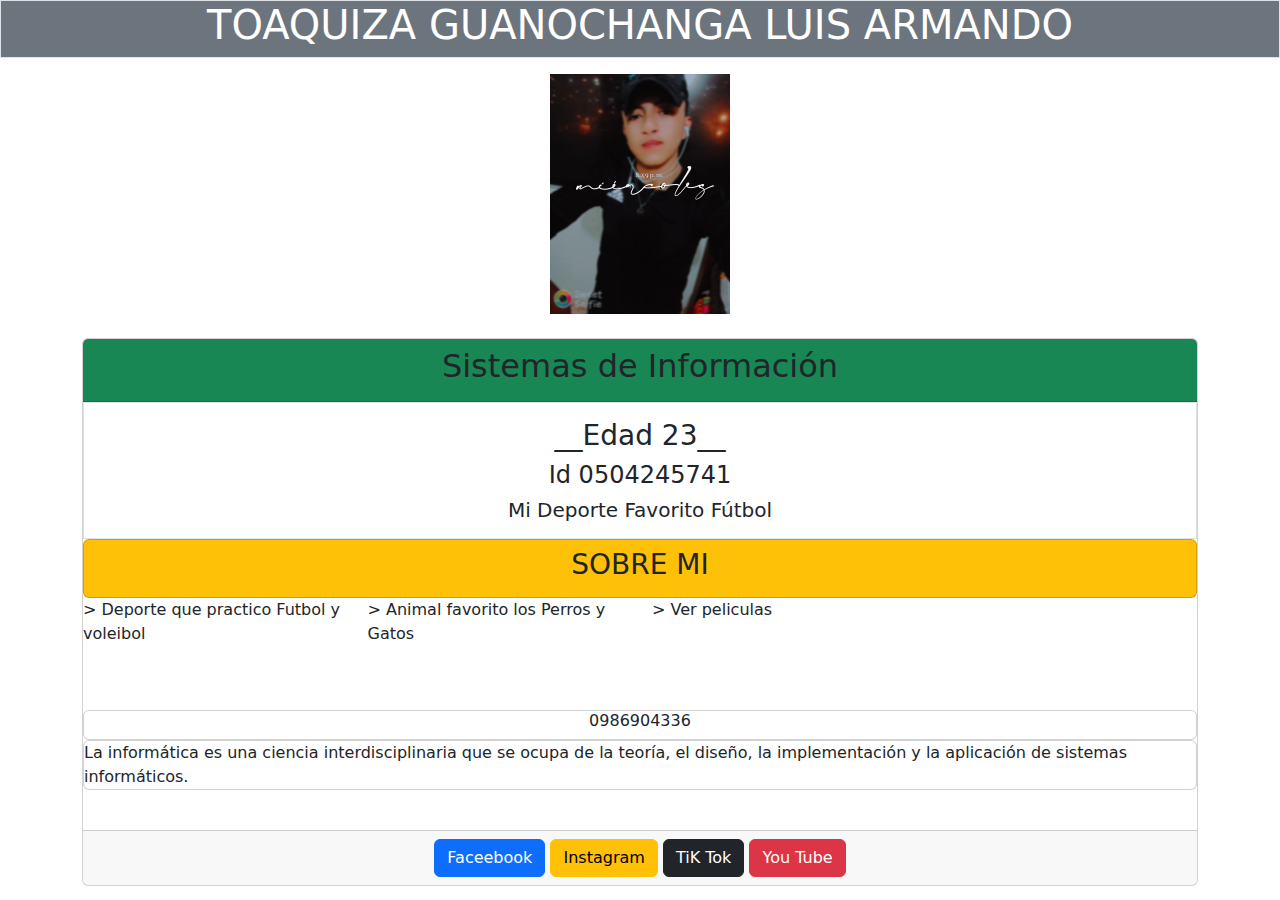
==== trabajo.html @ 9c874e56 "primer commit" ====
<!DOCTYPE html>
<html lang="es">
<head>
    <meta charset="UTF-8">
    <meta name="viewport" content="width=device-width, initial-scale=1">
    <title>Página Personal</title>
    <!--link rel="stylesheet" href="styles.css"-->
    <link href="https://cdn.jsdelivr.net/npm/bootstrap@5.3.3/dist/css/bootstrap.min.css" rel="stylesheet" integrity="sha384-QWTKZyjpPEjISv5WaRU9OFeRpok6YctnYmDr5pNlyT2bRjXh0JMhjY6hW+ALEwIH" crossorigin="anonymous">
</head>
<body>
    <section class="box">
        <header class="bg-secondary text-white text-center border border-blue">
            <h1>TOAQUIZA GUANOCHANGA LUIS ARMANDO</h1>
        </header>
        <main class="container mt-3">
            <center>
                <img src="img1.jpeg" width="180" alt="" class="box-img">
            </center>
            <br>
            <div class="card">
                <div class="bg-success card-header text-center">
                    <h2 class="card-title">Sistemas de Información </h2>
                </div>
                <div class="card-body  text-yellow text-center border border-blue">
                    <h3 class="card-text"> __Edad 23__</h3>
                    <h4 class="card-text">Id 0504245741</h4>
                    <h5 class="card-text">Mi Deporte Favorito Fútbol</h5>
                </div>
                <div class=" bg-warning card card-header text-center">
                    <h3>SOBRE MI</h3>
                </div>
                <div class="row">
                    <div class="col-md-3">
                        <p>> Deporte que practico Futbol y voleibol</p>
                    </div>
                    <div class="col-md-3">
                        <p>> Animal favorito los Perros y Gatos</p>
                    </div>
                    <div class="col-md-3">
                        <p>> Ver peliculas</p>
                    </div>
                    <div class="col-md-3">
                        <img src="" alt="">
                    </div>
                    <div class="col-md-3">
                        <img src="" alt="">
                    </div>
                    <div class="col-md-20">
                        <img src="" alt="">
                    </div>
                    
                </div>
                <div class="card text-center">
                     <h6>0986904336</h6>
                </div>
                <footer>
                    <p class="card">La informática es una ciencia interdisciplinaria que se ocupa de la teoría, el diseño, la implementación y la aplicación de sistemas informáticos.</p>
                </footer>
                <br>
                <div class="card-footer text-center bg-Light">
                    <a class="btn btn-primary" href="https://www.facebook.com">Faceebook</a>
                    <a class="btn btn-warning" href="https://www.instagram.com">Instagram</a>
                    <a class="btn btn-dark"  href="https://www.tiktok.com">TiK Tok</a>
                    <a class="btn btn-danger" href="https://www.youtube.com">You Tube</a>
                </div>
                
            </div>
        </main>
        

    </section>
    <script src="https://cdn.jsdelivr.net/npm/bootstrap@5.3.3/dist/js/bootstrap.bundle.min.js" integrity="sha384-YvpcrYf0tY3lHB60NNkmXc5s9fDVZLESaAA55NDzOxhy9GkcIdslK1eN7N6jIeHz" crossorigin="anonymous"></script>
</body>
</html>
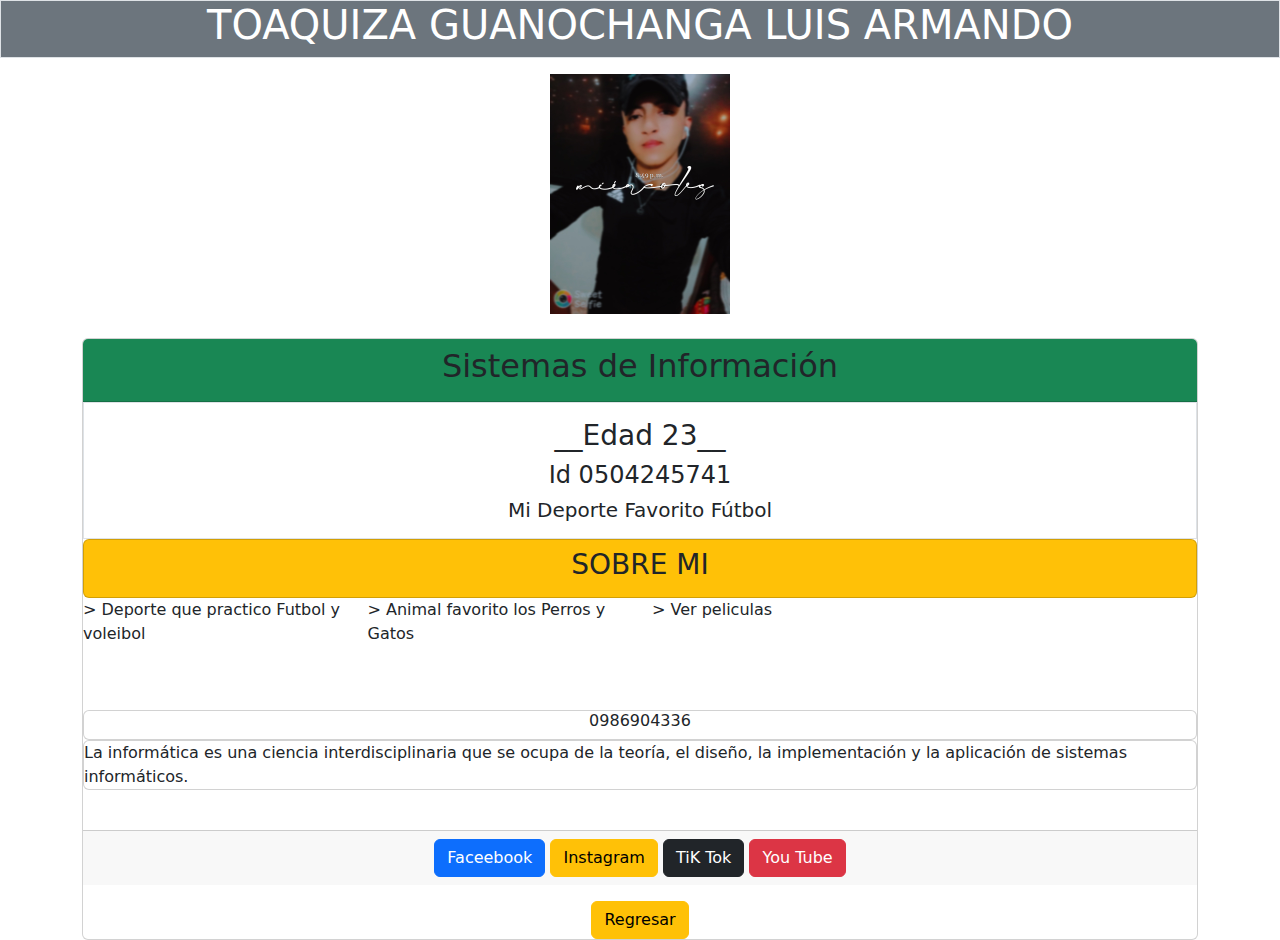
==== commit 4351ccc4: "add. trabajo" ====
--- a/trabajo.html
+++ b/trabajo.html
@@ -63,7 +63,9 @@
                     <a class="btn btn-dark"  href="https://www.tiktok.com">TiK Tok</a>
                     <a class="btn btn-danger" href="https://www.youtube.com">You Tube</a>
                 </div>
-                
+                <div class="text-center mt-3">
+                    <button class="btn btn-warning" onclick="window.location.href='index.html';">Regresar</button>
+                </div>
             </div>
         </main>
         
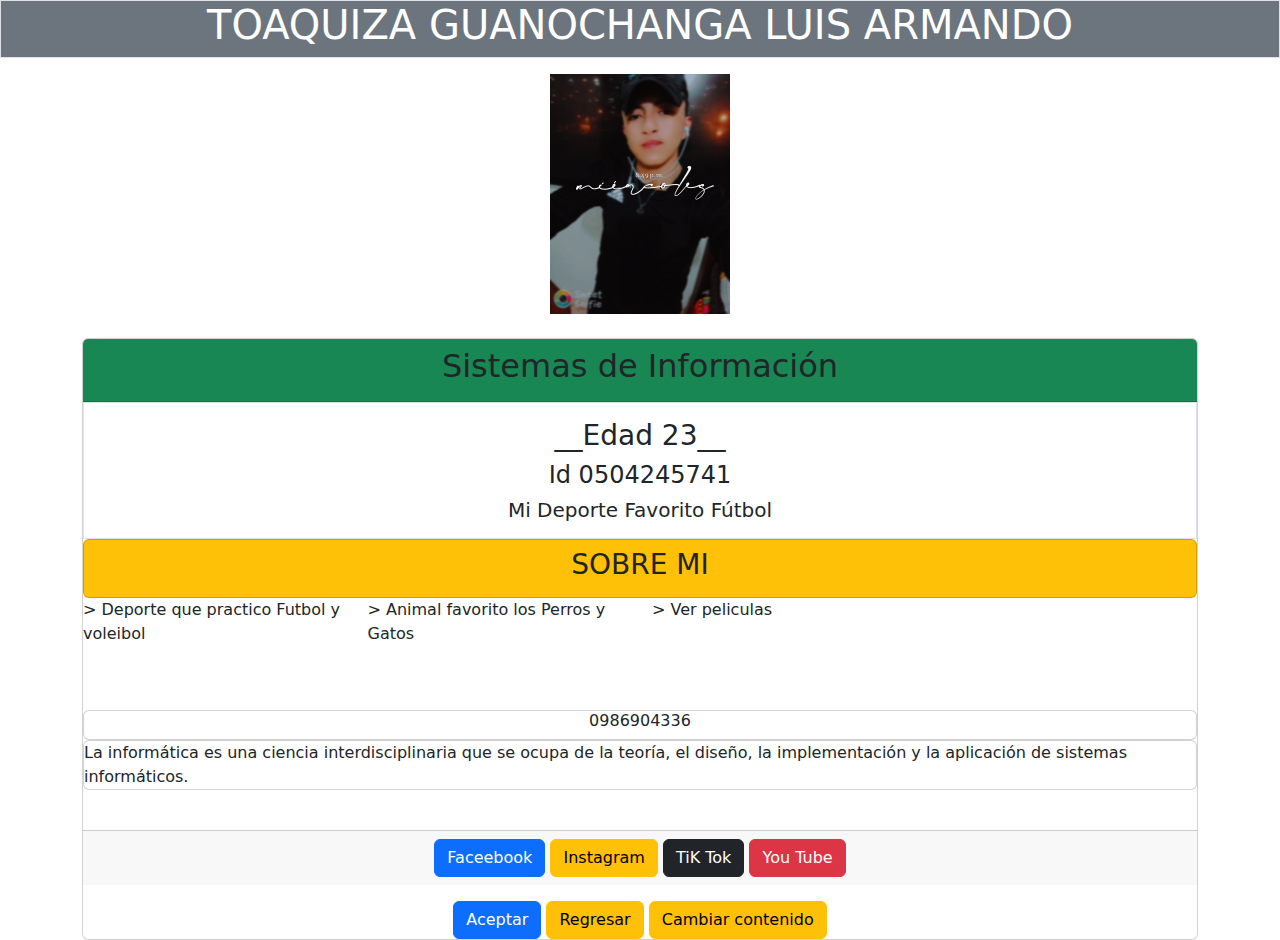
==== commit e00a1339: "add. trabajo" ====
--- a/trabajo.html
+++ b/trabajo.html
@@ -64,7 +64,9 @@
                     <a class="btn btn-danger" href="https://www.youtube.com">You Tube</a>
                 </div>
                 <div class="text-center mt-3">
+                    <button class="btn btn-primary" onclick="showMessage">Aceptar</button>
                     <button class="btn btn-warning" onclick="window.location.href='index.html';">Regresar</button>
+                    <button class="btn btn-warning" onclick="Cambiarcontenido">Cambiar contenido</button>
                 </div>
             </div>
         </main>
@@ -72,5 +74,14 @@
 
     </section>
     <script src="https://cdn.jsdelivr.net/npm/bootstrap@5.3.3/dist/js/bootstrap.bundle.min.js" integrity="sha384-YvpcrYf0tY3lHB60NNkmXc5s9fDVZLESaAA55NDzOxhy9GkcIdslK1eN7N6jIeHz" crossorigin="anonymous"></script>
+    <script>
+        function showMessage( ){
+            alert("Has presionado");
+        }
+        function Cambiarcontenido(){
+            const texto = document.querySelector(".card");
+            texto.textContent= "Nuevo contenido JS";
+        }
+    </script>
 </body>
 </html>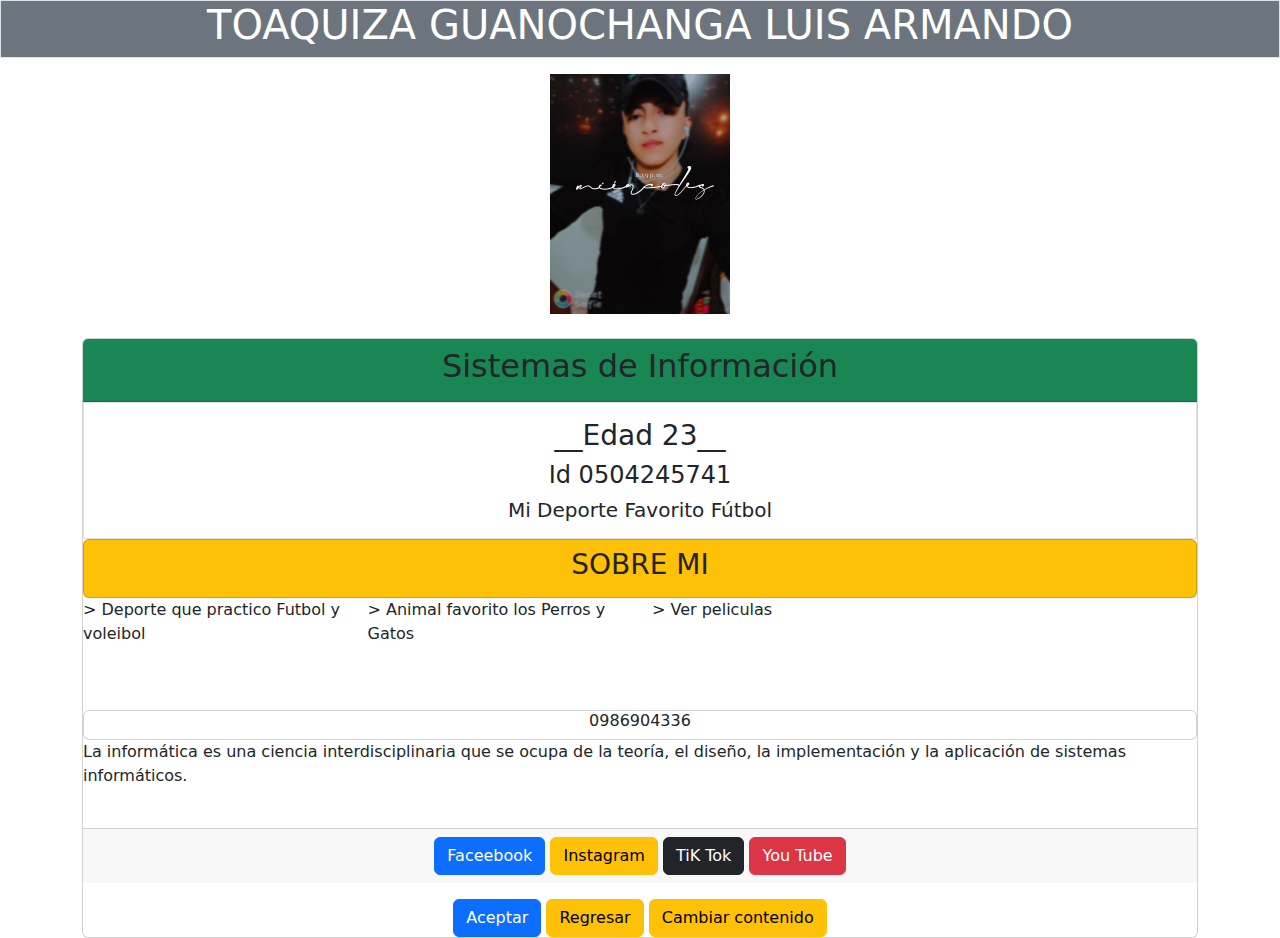
==== commit 97548ea9: "Add. trabajo" ====
--- a/trabajo.html
+++ b/trabajo.html
@@ -54,7 +54,7 @@
                      <h6>0986904336</h6>
                 </div>
                 <footer>
-                    <p class="card">La informática es una ciencia interdisciplinaria que se ocupa de la teoría, el diseño, la implementación y la aplicación de sistemas informáticos.</p>
+                    <p class="cardsd">La informática es una ciencia interdisciplinaria que se ocupa de la teoría, el diseño, la implementación y la aplicación de sistemas informáticos.</p>
                 </footer>
                 <br>
                 <div class="card-footer text-center bg-Light">
@@ -64,9 +64,9 @@
                     <a class="btn btn-danger" href="https://www.youtube.com">You Tube</a>
                 </div>
                 <div class="text-center mt-3">
-                    <button class="btn btn-primary" onclick="showMessage">Aceptar</button>
+                    <button class="btn btn-primary" onclick="showMessage()">Aceptar</button>
                     <button class="btn btn-warning" onclick="window.location.href='index.html';">Regresar</button>
-                    <button class="btn btn-warning" onclick="Cambiarcontenido">Cambiar contenido</button>
+                    <button class="btn btn-warning" onclick="Cambiarcontenido()">Cambiar contenido</button>
                 </div>
             </div>
         </main>
@@ -79,8 +79,8 @@
             alert("Has presionado");
         }
         function Cambiarcontenido(){
-            const texto = document.querySelector(".card");
-            texto.textContent= "Nuevo contenido JS";
+            const texto = document.querySelector(".cardsd");
+            texto.textContent= "Nuevo contenido realizado en JS";
         }
     </script>
 </body>
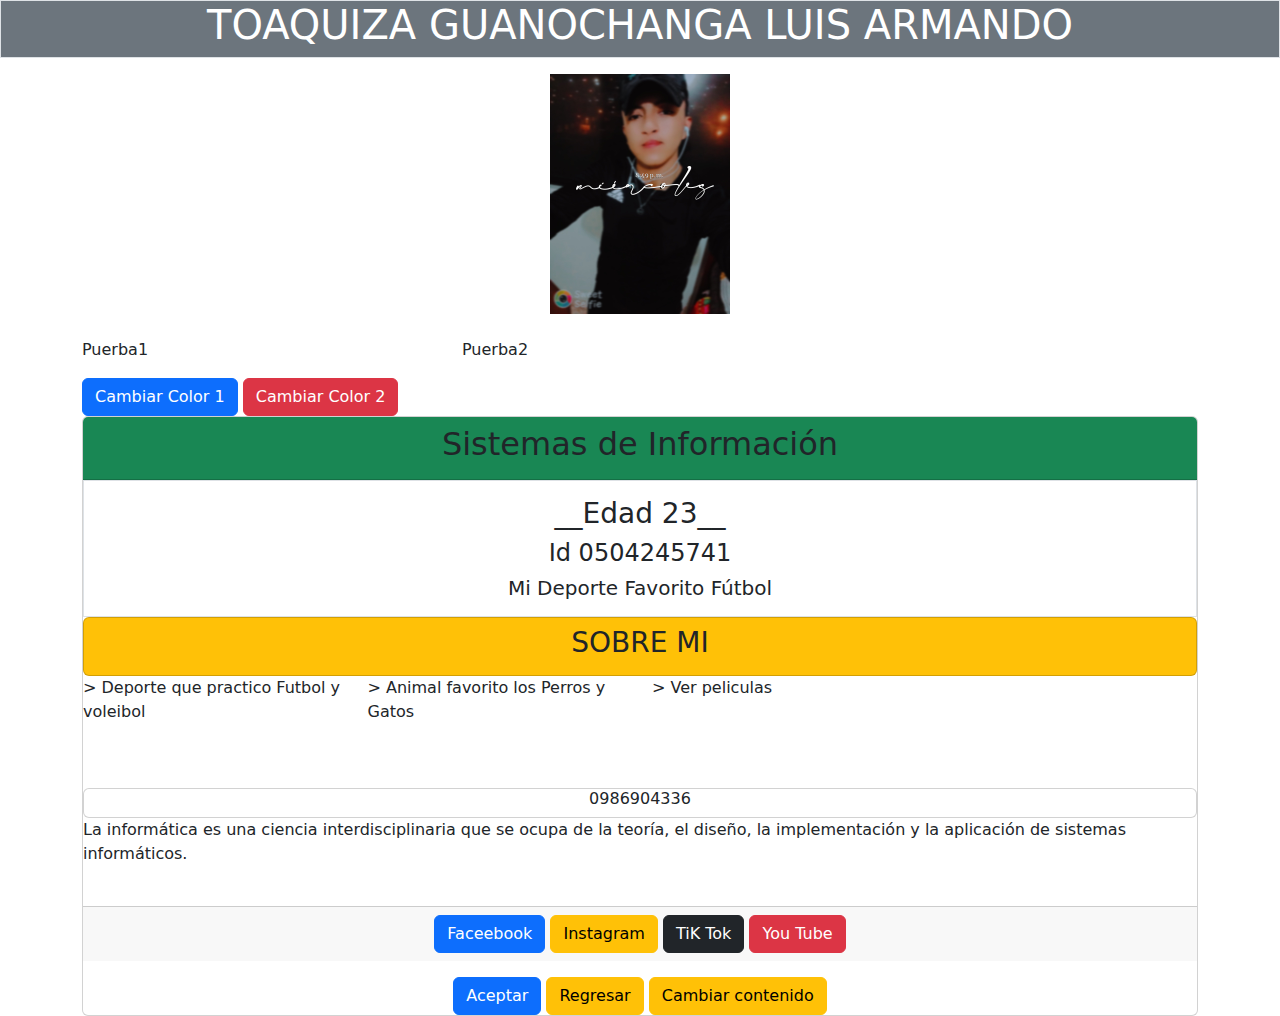
==== commit 81e9bb01: "Add. trabajo" ====
--- a/trabajo.html
+++ b/trabajo.html
@@ -16,6 +16,20 @@
             <center>
                 <img src="img1.jpeg" width="180" alt="" class="box-img">
             </center>
+            <br>
+            <div class="row">
+                <div class="col-md-4" id="color1">
+                    <p>Puerba1</p>
+    
+                </div>
+                <div class="col-md-4" id="color2">
+                    <p>Puerba2</p>
+    
+                </div>
+            <br>
+            </div>
+            <button class="btn btn-primary" onclick="CambiarColor('color1', 'blue','color2' )"> Cambiar Color 1</button>
+            <button class="btn btn-danger" onclick="CambiarColor('color2', 'red','color1')"> Cambiar Color 2</button>
             <br>
             <div class="card">
                 <div class="bg-success card-header text-center">
@@ -80,7 +94,13 @@
         }
         function Cambiarcontenido(){
             const texto = document.querySelector(".cardsd");
-            texto.textContent= "Nuevo contenido realizado en JS";
+            texto.textContent= "Nuevo contenido JS";
+        }
+        function CambiarColor(idelemento, color,idotroelemto){
+            const div = document.getElementById(idelemento);
+            div.style.backgroundColor=color
+            const div2= document.getElementById(idotroelemto);
+            div2.style.backgroundColor="white"
         }
     </script>
 </body>
